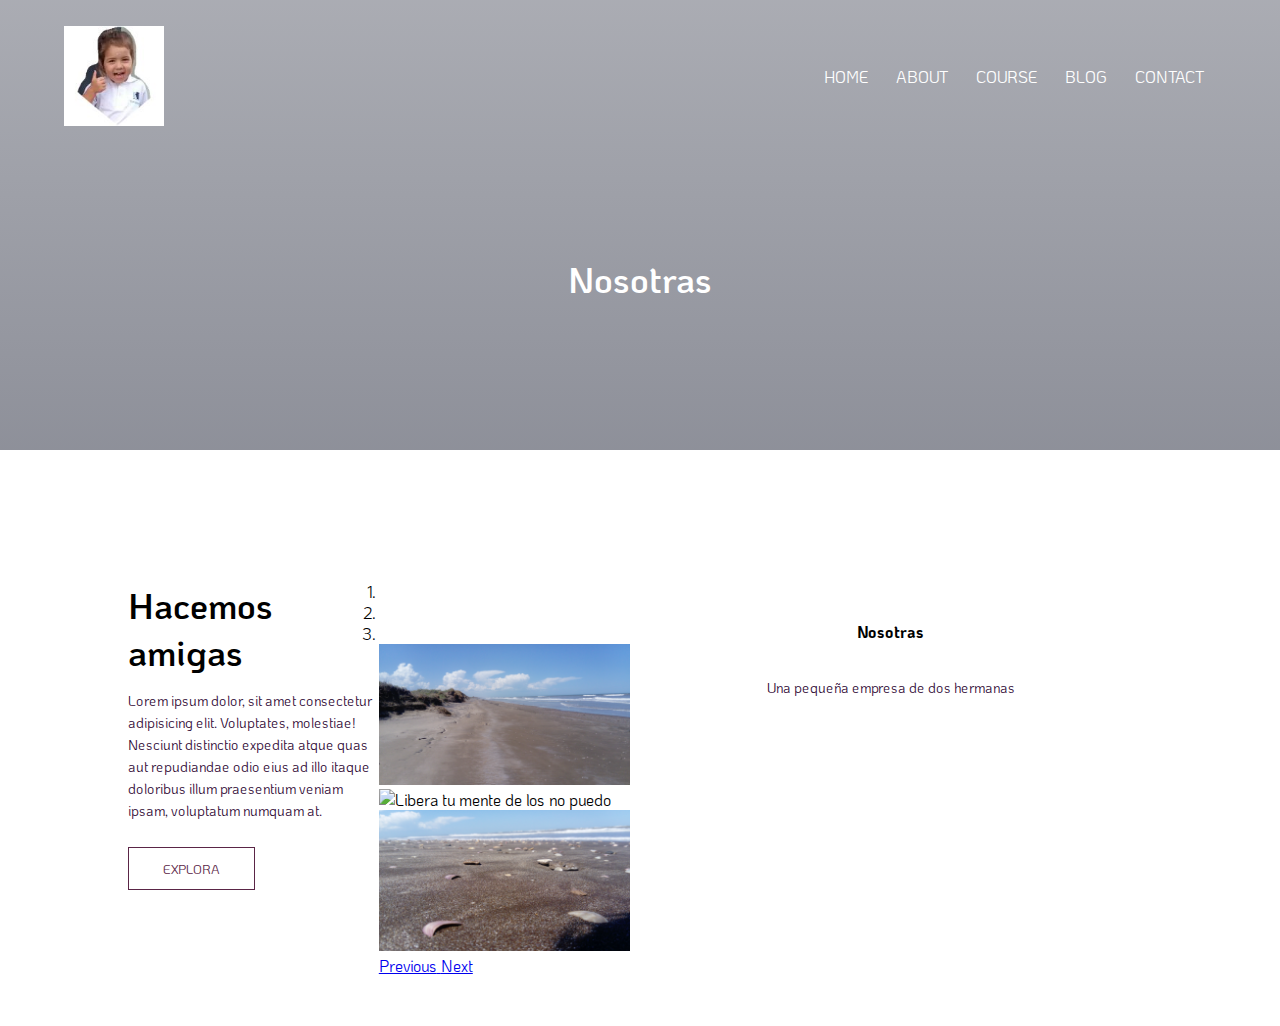
==== indu/indu2.html @ 9e58f837 "Add files via upload" ====
<!DOCTYPE html>
<html lang="en">

<head>
    <meta charset="UTF-8">
    <meta http-equiv="X-UA-Compatible" content="IE=edge">
    <meta name="viewport" content="width=device-width, initial-scale=1.0">
    <link rel="stylesheet" href="https://cdn.jsdelivr.net/npm/bootstrap@4.6.0/dist/css/bootstrap.min.css"
        integrity="sha384-B0vP5xmATw1+K9KRQjQERJvTumQW0nPEzvF6L/Z6nronJ3oUOFUFpCjEUQouq2+l" crossorigin="anonymous">
    <link rel="stylesheet" href="indu1.css">
    <title>Document</title>
    <link rel="preconnect" href="https://fonts.gstatic.com">
    <link href="https://fonts.googleapis.com/css2?family=KoHo:wght@700&display=swap" rel="stylesheet">
    <script src="https://kit.fontawesome.com/6f1da5931c.js" crossorigin="anonymous"></script>

    </head>
    <link rel="icon" href="../anexos/descarga.ico">
    
    <body>
        <section class="sub-header">
            <nav>
                <a href="indu1.html"><img src="../anexos/descarga.jpg"> </a>
                <div class="nav-links" id="navLinks">
                    <i class="fa fa-times" onclick="HideMenu()"> </i>
                    <ul>
                        <li><a href="indu1.html">HOME</a></li>
                        <li><a href="indu2.html">ABOUT</a></li>
                        <li><a href="indu3.html">COURSE</a></li>
                        <li><a href="indu4.html">BLOG</a></li>
                        <li><a href="grid.html">CONTACT</a></li>
                    </ul>
                </div>
                <i class="fa fa-bars" onclick="ShowMenu()"></i>
            </nav>
            <h1>Nosotras</h1>
            
            </section>

<!--NOSOTRAS-->

<section class="about-us">
    <div class= "row"> 
    <div class="about-col">
        <h1>Hacemos amigas</h1>
        <p>Lorem ipsum dolor, sit amet consectetur adipisicing elit. Voluptates, molestiae! Nesciunt distinctio expedita atque quas aut repudiandae odio eius ad illo itaque doloribus illum praesentium veniam ipsam, voluptatum numquam at.</p>
        <a href="" class="hero-btn red-btn">EXPLORA</a>
    </div>
<!--
<div class="about-col">
<img src="../anexos/bb.jpg" >

         </div>
    </div>
</section>
 -->
<!--carousel boostrap-->

<!-- <div class="about-col"> -->
      <div id="carouselExampleIndicators" class="carousel slide about-col" data-ride="carousel">
        <ol class="carousel-indicators">
            <li data-target="#carouselExampleIndicators" data-slide-to="0" class="active"></li>
            <li data-target="#carouselExampleIndicators" data-slide-to="1"></li>
            <li data-target="#carouselExampleIndicators" data-slide-to="2"></li>
        </ol>
        <div class="carousel-inner">
            <div class="carousel-item active">
                <img src="../anexos/b4.JPG" class="d-block w-100" alt="No busques cuentos con 
                    final felíz, busca ser felíz sin tanto cuento" width="300px">
            </div>
            <div class="carousel-item">
                <img src="../anexos/bbb.JPG" class="d-block w-100" alt="Libera tu mente de los no puedo ">
            </div>
            <div class="carousel-item">
                <img src="../anexos/b5.JPG" class="d-block w-100" alt="La alegría es portatil, llevala siempre contigo">
            </div>
        </div>
        <a class="carousel-control-prev" href="#carouselExampleIndicators" role="button" data-slide="prev">
            <span class="carousel-control-prev-icon" aria-hidden="true"></span>
            <span class="sr-only">Previous</span>
        </a>
        <a class="carousel-control-next" href="#carouselExampleIndicators" role="button" data-slide="next">
            <span class="carousel-control-next-icon" aria-hidden="true"></span>
            <span class="sr-only">Next</span>
        </a>
    </div>
  <!--</div>-->  


<!--carousel boostrap-->
<script src="https://code.jquery.com/jquery-3.5.1.slim.min.js"
    integrity="sha384-DfXdz2htPH0lsSSs5nCTpuj/zy4C+OGpamoFVy38MVBnE+IbbVYUew+OrCXaRkfj"
    crossorigin="anonymous"></script>
<script src="https://cdn.jsdelivr.net/npm/bootstrap@4.6.0/dist/js/bootstrap.bundle.min.js"
    integrity="sha384-Piv4xVNRyMGpqkS2by6br4gNJ7DXjqk09RmUpJ8jgGtD7zP9yug3goQfGII0yAns"
    crossorigin="anonymous"></script>



<!-----Footer-->
<section class="footer">
    <h4>Nosotras</h4>
    <p>Una pequeña empresa de dos hermanas</p>
    <div class="icons">
        <i class="fa fa-facebook"></i>
        <i class="fa fa-twitter"></i>
        <i class="fa fa-instagram"></i>
        <i class="fa fa-linkedin"></i>
    </div>



</section>

<!--Para desplegar el menu (en java)-->
<script>
    var navLinks = document.getElementById("navLinks");
    function ShowMenu() {
        navLinks.style.right = "0";
    }
    function HideMenu() {
        navLinks.style.right = "-200px";
    }

</script>

</body>

</html>
---- indu/indu1.css ----
* {
    margin: 0;
    padding: 0;
    font-family: 'KoHo', sans-serif;

}

.header {
    min-height:  100vh;
    width: 100%;
    background-image: linear-gradient(rgba(4,9,30,0.7), rgba(4,9,30,0.7)),
     url(../anexos/landscape.jpg); 
    /*background-repeat: no-repeat;*/
    background-size: cover;
    background-position: center;
    position: relative;
  }
    
nav {
    display: flex;
    padding: 2% 5%;
    justify-content: space-between;
    align-items: center;
}

nav img {
    width: 100px;
    }

.nav-links {
    flex: 1;
    text-align: right;
}

.nav-links ul li {
    list-style: none;
    display: inline-block;
    padding: 8px 12px;
    position: relative;

}
.nav-links ul li a {
    color: white;
    text-decoration: none;
    font-size: 16px;

}

.nav-links ul li::after {
    content: '';
    width: 0%;
    height: 2px;
    background: #f44335;
    display: block;
    margin: auto;
    transition: 0.8s;
 }


 .nav-links ul li:hover::after { 
     width: 100%;
 }

.text-box {
     width: 90%;
     color: #b1056f;
     position: absolute;
     top: 40%;
     left: 50%;
     transform: translate(-50%, -50%);
     text-align: center;
 }

.text-box h1{
     font-size: 62px;

 } 

.text-box p {
     margin: 10px 0 px;
     font-size: 14px;
     color: #fff;
   }

   .hero-btn {
       display: inline-block;
       text-decoration: none;
       color: #fff;
       border: 1px solid #ce1587;
       padding: 12px 34px;
       font-size: 13px;
       background: transparent;
       position: relative;
       cursor: pointer;
   }

   .hero-btn:hover {
       border: 1px solid #5a2546;
       background: #f435d460;
       transition: 1s;
   }

nav .fa{
       display: none;
   }
   @media(max-width: 700px) {
       .text-box h1{
            font-size: 20px;    } 
       .nav-links ul li {
            display: block;         }
       .nav-links {
            position: absolute;
            background: #ce158754;
            height: 100vh;
            width: 200px;
            top: 0;
            right: -200px;
            text-align: left;
            z-index: 2;        
            transition: 1s; 
        }
       nav .fa{ 
            display: block;
            color: #fff;
            margin: 10px;
            font-size: 22px;
            cursor: pointer;     }
       .nav-links ul{
            padding: 30px;    }
}

/*------------ curso------------*/
.curso {
    width: 80;
    margin: auto;
    text-align: center;
    padding-top: 100px;
}
 h1 {
     font-size: 36px;
     font-weight: 600 ;

 }
 p {
     color: rgb(46, 7, 51);
     font-size: 14px;
     font-weight: 300px;
     line-height: 22px;
     padding:10px
     ;
 }

 .row {
     margin-top: 5%;
     display: flex;
     justify-content: space-between;
 }

 .course-col {
     flex-basis: 31%;
     background: #ce158721;
     border-radius: 10px;
     margin-bottom: 5%;
     padding: 20px 12px;
     box-sizing: border-box;
     transition: 0.5s;
 }

 h3 {
     text-align: center;
     font-weight: 600;
     margin: 10px 0;
 }

 .course-col:hover {
     box-shadow: 0 0 20px rgba(0, 0, 0, 0.541);
 }

 @media (max-width: 700px) {
     .row {
         flex-direction: column;
     }
 }

/*-----contacto---*/


.contacto {
     margin: 100px auto;
     width: 80%;
    background-image: linear-gradient(rgba(4, 9, 30, 0.336), rgba(4, 9, 30, 0.452)), url(../anexos/b4.JPG);
     background-size: cover;
     border-radius: 10px;
     text-align: center;
     padding: 120px 0;
    }

.contacto h2 {
    color: #fff;
    margin-bottom: 20px;
    padding: 0;
}

@media (max-width: 700px) {
    .contacto h1 {
        font-size: 24px;

    }
}

/*------footer------*/
.footer {
    width: 100%;
    text-align: center;
    padding: 20px 0;

}

.footer h4 {
    margin-bottom: 25px;
    margin-top: 20px;
    font-weight: bold;
}

.icons .fa{ 
    color:rgba(58, 3, 51, 0.89);
    margin: 0 13px;
    cursor: pointer;
    padding: 18px 0;

}


/*--------nosotras----*/

.sub-header {
    height: 50vh;
    width: 100%;
    background-image: linear-gradient(rgba(4, 9, 30, 0.336), rgba(4, 9, 30, 0.452)), url(../anexos/bbb.JPG);
    background-position: center;
    background-size: cover;
    text-align: center;
    color: #fff;

}

.sub-header h1 {
    margin-top: 100px;
}

.about-us {
    width: 80%;
    margin: auto;
    padding-top: 80px;
    padding-bottom: 50px;
}

.about-col {
    flex-basis: 48%;
    padding: 30px 2 px;
}

.about-col img {
    width: 100%;
}

.about-col h1 {
    padding-top: 0;

}

.about-col p {
    padding: 15px 0 25px;
}

.red-btn {
    border: 1px solid #5a2546;
    background: transparent;
    color: #5a2546;
}

/*-blog-content-----*/

.blog-content {
    width: 80%;
    margin: auto;
    padding: 60px 0;

}

.blog-left{
    flex-basis: 65%;
}

.blog-left img {
    width: 100%;

}
.blog-left h2 {
    color:#5a2546;
    font-weight: 600;
    margin: 30px 0;
}

.blog-left p{
    color: rgb(46, 7, 51);
    padding: 0;

}

.blog-right { 
    flex-basis: 32%;
}

.blog-right h3 {
    background:rgba(58, 3, 51, 0.89);
    color: #fff;
    padding: 7px 0;
    font-size: 16px;
    margin-bottom: 20px;
}

.blog-right div {
    display: flex;
    align-items: center;
    justify-content: space-between;
    color: #555;
    padding: 8px;
    box-sizing: border-box;
}

.comment-box {
    border: 1px solid #555;
    margin:  50px 0;
    padding: 10px 20px;
}

.comment-box h3 {
    text-align: left;
}

.comment-form input, .comment-form textarea{
    width: 100%;
    padding: 10px;
    margin: 15px 0;
    box-sizing: border-box;
    border: none;
    outline: none;
    background: #f0f0f0;
}

.comment-form button {
    margin: 10px 0;
}

/* mapa*/

.location {
    width: 80%;
    margin: auto;
    padding: 80px 0;

}

.location iframe {
    width: 100%;
}
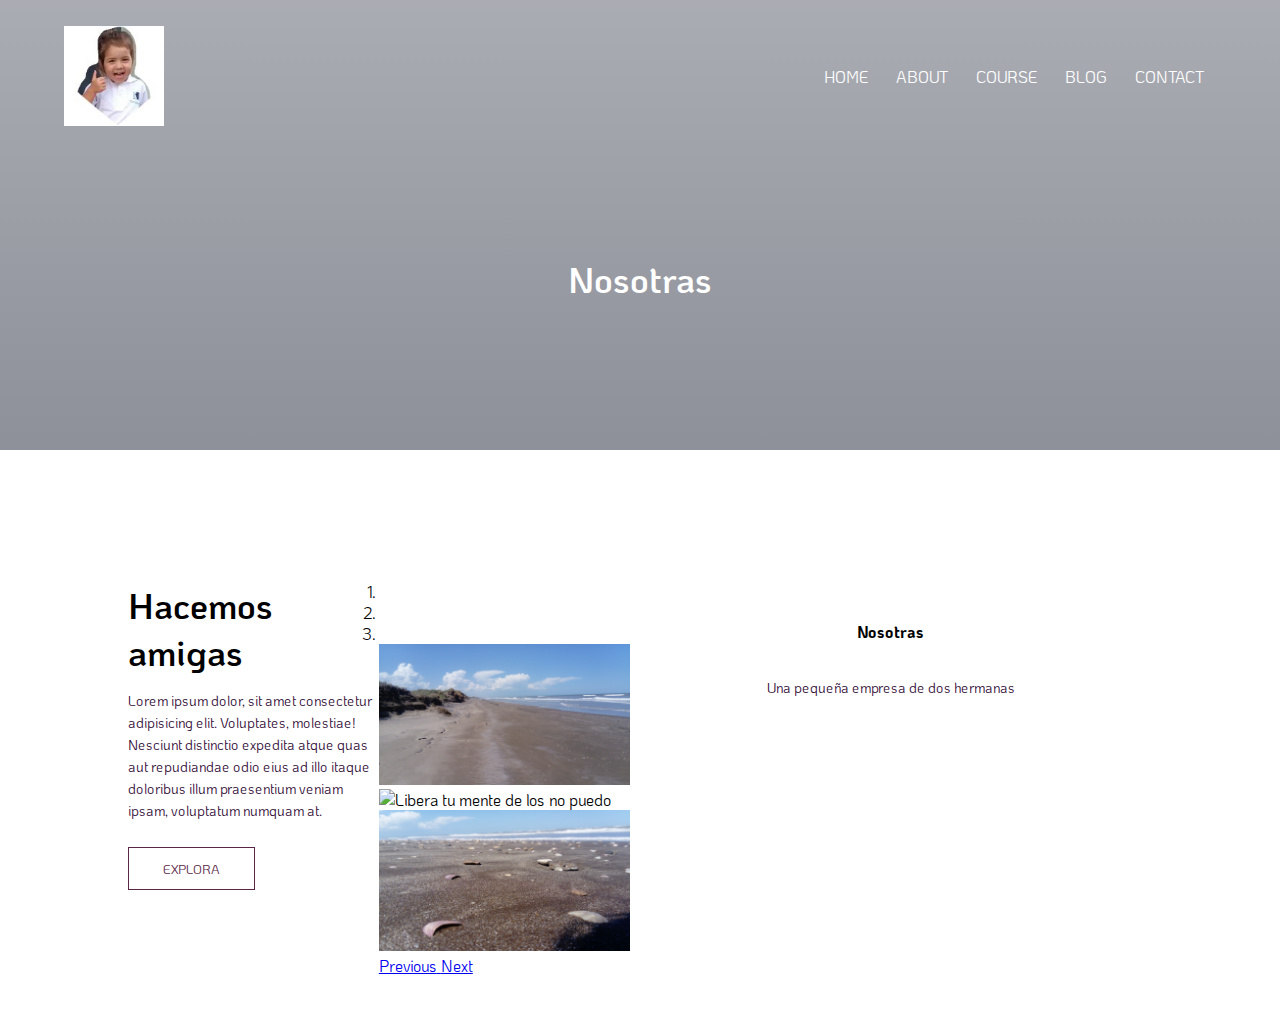
==== commit 05f5883d: "first commit" ====
--- a/indu/indu2.html
+++ b/indu/indu2.html
@@ -1,128 +1,128 @@
-<!DOCTYPE html>
-<html lang="en">
-
-<head>
-    <meta charset="UTF-8">
-    <meta http-equiv="X-UA-Compatible" content="IE=edge">
-    <meta name="viewport" content="width=device-width, initial-scale=1.0">
-    <link rel="stylesheet" href="https://cdn.jsdelivr.net/npm/bootstrap@4.6.0/dist/css/bootstrap.min.css"
-        integrity="sha384-B0vP5xmATw1+K9KRQjQERJvTumQW0nPEzvF6L/Z6nronJ3oUOFUFpCjEUQouq2+l" crossorigin="anonymous">
-    <link rel="stylesheet" href="indu1.css">
-    <title>Document</title>
-    <link rel="preconnect" href="https://fonts.gstatic.com">
-    <link href="https://fonts.googleapis.com/css2?family=KoHo:wght@700&display=swap" rel="stylesheet">
-    <script src="https://kit.fontawesome.com/6f1da5931c.js" crossorigin="anonymous"></script>
-
-    </head>
-    <link rel="icon" href="../anexos/descarga.ico">
-    
-    <body>
-        <section class="sub-header">
-            <nav>
-                <a href="indu1.html"><img src="../anexos/descarga.jpg"> </a>
-                <div class="nav-links" id="navLinks">
-                    <i class="fa fa-times" onclick="HideMenu()"> </i>
-                    <ul>
-                        <li><a href="indu1.html">HOME</a></li>
-                        <li><a href="indu2.html">ABOUT</a></li>
-                        <li><a href="indu3.html">COURSE</a></li>
-                        <li><a href="indu4.html">BLOG</a></li>
-                        <li><a href="grid.html">CONTACT</a></li>
-                    </ul>
-                </div>
-                <i class="fa fa-bars" onclick="ShowMenu()"></i>
-            </nav>
-            <h1>Nosotras</h1>
-            
-            </section>
-
-<!--NOSOTRAS-->
-
-<section class="about-us">
-    <div class= "row"> 
-    <div class="about-col">
-        <h1>Hacemos amigas</h1>
-        <p>Lorem ipsum dolor, sit amet consectetur adipisicing elit. Voluptates, molestiae! Nesciunt distinctio expedita atque quas aut repudiandae odio eius ad illo itaque doloribus illum praesentium veniam ipsam, voluptatum numquam at.</p>
-        <a href="" class="hero-btn red-btn">EXPLORA</a>
-    </div>
-<!--
-<div class="about-col">
-<img src="../anexos/bb.jpg" >
-
-         </div>
-    </div>
-</section>
- -->
-<!--carousel boostrap-->
-
-<!-- <div class="about-col"> -->
-      <div id="carouselExampleIndicators" class="carousel slide about-col" data-ride="carousel">
-        <ol class="carousel-indicators">
-            <li data-target="#carouselExampleIndicators" data-slide-to="0" class="active"></li>
-            <li data-target="#carouselExampleIndicators" data-slide-to="1"></li>
-            <li data-target="#carouselExampleIndicators" data-slide-to="2"></li>
-        </ol>
-        <div class="carousel-inner">
-            <div class="carousel-item active">
-                <img src="../anexos/b4.JPG" class="d-block w-100" alt="No busques cuentos con 
-                    final felíz, busca ser felíz sin tanto cuento" width="300px">
-            </div>
-            <div class="carousel-item">
-                <img src="../anexos/bbb.JPG" class="d-block w-100" alt="Libera tu mente de los no puedo ">
-            </div>
-            <div class="carousel-item">
-                <img src="../anexos/b5.JPG" class="d-block w-100" alt="La alegría es portatil, llevala siempre contigo">
-            </div>
-        </div>
-        <a class="carousel-control-prev" href="#carouselExampleIndicators" role="button" data-slide="prev">
-            <span class="carousel-control-prev-icon" aria-hidden="true"></span>
-            <span class="sr-only">Previous</span>
-        </a>
-        <a class="carousel-control-next" href="#carouselExampleIndicators" role="button" data-slide="next">
-            <span class="carousel-control-next-icon" aria-hidden="true"></span>
-            <span class="sr-only">Next</span>
-        </a>
-    </div>
-  <!--</div>-->  
-
-
-<!--carousel boostrap-->
-<script src="https://code.jquery.com/jquery-3.5.1.slim.min.js"
-    integrity="sha384-DfXdz2htPH0lsSSs5nCTpuj/zy4C+OGpamoFVy38MVBnE+IbbVYUew+OrCXaRkfj"
-    crossorigin="anonymous"></script>
-<script src="https://cdn.jsdelivr.net/npm/bootstrap@4.6.0/dist/js/bootstrap.bundle.min.js"
-    integrity="sha384-Piv4xVNRyMGpqkS2by6br4gNJ7DXjqk09RmUpJ8jgGtD7zP9yug3goQfGII0yAns"
-    crossorigin="anonymous"></script>
-
-
-
-<!-----Footer-->
-<section class="footer">
-    <h4>Nosotras</h4>
-    <p>Una pequeña empresa de dos hermanas</p>
-    <div class="icons">
-        <i class="fa fa-facebook"></i>
-        <i class="fa fa-twitter"></i>
-        <i class="fa fa-instagram"></i>
-        <i class="fa fa-linkedin"></i>
-    </div>
-
-
-
-</section>
-
-<!--Para desplegar el menu (en java)-->
-<script>
-    var navLinks = document.getElementById("navLinks");
-    function ShowMenu() {
-        navLinks.style.right = "0";
-    }
-    function HideMenu() {
-        navLinks.style.right = "-200px";
-    }
-
-</script>
-
-</body>
-
+<!DOCTYPE html>
+<html lang="en">
+
+<head>
+    <meta charset="UTF-8">
+    <meta http-equiv="X-UA-Compatible" content="IE=edge">
+    <meta name="viewport" content="width=device-width, initial-scale=1.0">
+    <link rel="stylesheet" href="https://cdn.jsdelivr.net/npm/bootstrap@4.6.0/dist/css/bootstrap.min.css"
+        integrity="sha384-B0vP5xmATw1+K9KRQjQERJvTumQW0nPEzvF6L/Z6nronJ3oUOFUFpCjEUQouq2+l" crossorigin="anonymous">
+    <link rel="stylesheet" href="indu1.css">
+    <title>Document</title>
+    <link rel="preconnect" href="https://fonts.gstatic.com">
+    <link href="https://fonts.googleapis.com/css2?family=KoHo:wght@700&display=swap" rel="stylesheet">
+    <script src="https://kit.fontawesome.com/6f1da5931c.js" crossorigin="anonymous"></script>
+
+    </head>
+    <link rel="icon" href="../anexos/descarga.ico">
+    
+    <body>
+        <section class="sub-header">
+            <nav>
+                <a href="index.html"><img src="../anexos/descarga.jpg"> </a>
+                <div class="nav-links" id="navLinks">
+                    <i class="fa fa-times" onclick="HideMenu()"> </i>
+                    <ul>
+                        <li><a href="index.html">HOME</a></li>
+                        <li><a href="indu2.html">ABOUT</a></li>
+                        <li><a href="indu3.html">COURSE</a></li>
+                        <li><a href="indu4.html">BLOG</a></li>
+                        <li><a href="indu5.html">CONTACT</a></li>
+                    </ul>
+                </div>
+                <i class="fa fa-bars" onclick="ShowMenu()"></i>
+            </nav>
+            <h1>Nosotras</h1>
+            
+            </section>
+
+<!--NOSOTRAS-->
+
+<section class="about-us">
+    <div class= "row"> 
+    <div class="about-col">
+        <h1>Hacemos amigas</h1>
+        <p>Lorem ipsum dolor, sit amet consectetur adipisicing elit. Voluptates, molestiae! Nesciunt distinctio expedita atque quas aut repudiandae odio eius ad illo itaque doloribus illum praesentium veniam ipsam, voluptatum numquam at.</p>
+        <a href="" class="hero-btn red-btn">EXPLORA</a>
+    </div>
+<!--
+<div class="about-col">
+<img src="../anexos/bb.jpg" >
+
+         </div>
+    </div>
+</section>
+ -->
+<!--carousel boostrap-->
+
+<!-- <div class="about-col"> -->
+      <div id="carouselExampleIndicators" class="carousel slide about-col" data-ride="carousel">
+        <ol class="carousel-indicators">
+            <li data-target="#carouselExampleIndicators" data-slide-to="0" class="active"></li>
+            <li data-target="#carouselExampleIndicators" data-slide-to="1"></li>
+            <li data-target="#carouselExampleIndicators" data-slide-to="2"></li>
+        </ol>
+        <div class="carousel-inner">
+            <div class="carousel-item active">
+                <img src="../anexos/b4.JPG" class="d-block w-100" alt="No busques cuentos con 
+                    final felíz, busca ser felíz sin tanto cuento" width="300px">
+            </div>
+            <div class="carousel-item">
+                <img src="../anexos/bbb.JPG" class="d-block w-100" alt="Libera tu mente de los no puedo ">
+            </div>
+            <div class="carousel-item">
+                <img src="../anexos/b5.JPG" class="d-block w-100" alt="La alegría es portatil, llevala siempre contigo">
+            </div>
+        </div>
+        <a class="carousel-control-prev" href="#carouselExampleIndicators" role="button" data-slide="prev">
+            <span class="carousel-control-prev-icon" aria-hidden="true"></span>
+            <span class="sr-only">Previous</span>
+        </a>
+        <a class="carousel-control-next" href="#carouselExampleIndicators" role="button" data-slide="next">
+            <span class="carousel-control-next-icon" aria-hidden="true"></span>
+            <span class="sr-only">Next</span>
+        </a>
+    </div>
+  <!--</div>-->  
+
+
+<!--carousel boostrap-->
+<script src="https://code.jquery.com/jquery-3.5.1.slim.min.js"
+    integrity="sha384-DfXdz2htPH0lsSSs5nCTpuj/zy4C+OGpamoFVy38MVBnE+IbbVYUew+OrCXaRkfj"
+    crossorigin="anonymous"></script>
+<script src="https://cdn.jsdelivr.net/npm/bootstrap@4.6.0/dist/js/bootstrap.bundle.min.js"
+    integrity="sha384-Piv4xVNRyMGpqkS2by6br4gNJ7DXjqk09RmUpJ8jgGtD7zP9yug3goQfGII0yAns"
+    crossorigin="anonymous"></script>
+
+
+
+<!-----Footer-->
+<section class="footer">
+    <h4>Nosotras</h4>
+    <p>Una pequeña empresa de dos hermanas</p>
+    <div class="icons">
+        <i class="fa fa-facebook"></i>
+        <i class="fa fa-twitter"></i>
+        <i class="fa fa-instagram"></i>
+        <i class="fa fa-linkedin"></i>
+    </div>
+
+
+
+</section>
+
+<!--Para desplegar el menu (en java)-->
+<script>
+    var navLinks = document.getElementById("navLinks");
+    function ShowMenu() {
+        navLinks.style.right = "0";
+    }
+    function HideMenu() {
+        navLinks.style.right = "-200px";
+    }
+
+</script>
+
+</body>
+
 </html>--- a/indu/indu1.css
+++ b/indu/indu1.css
@@ -1,368 +1,368 @@
-
-* {
-    margin: 0;
-    padding: 0;
-    font-family: 'KoHo', sans-serif;
-
-}
-
-.header {
-    min-height:  100vh;
-    width: 100%;
-    background-image: linear-gradient(rgba(4,9,30,0.7), rgba(4,9,30,0.7)),
-     url(../anexos/landscape.jpg); 
-    /*background-repeat: no-repeat;*/
-    background-size: cover;
-    background-position: center;
-    position: relative;
-  }
-    
-nav {
-    display: flex;
-    padding: 2% 5%;
-    justify-content: space-between;
-    align-items: center;
-}
-
-nav img {
-    width: 100px;
-    }
-
-.nav-links {
-    flex: 1;
-    text-align: right;
-}
-
-.nav-links ul li {
-    list-style: none;
-    display: inline-block;
-    padding: 8px 12px;
-    position: relative;
-
-}
-.nav-links ul li a {
-    color: white;
-    text-decoration: none;
-    font-size: 16px;
-
-}
-
-.nav-links ul li::after {
-    content: '';
-    width: 0%;
-    height: 2px;
-    background: #f44335;
-    display: block;
-    margin: auto;
-    transition: 0.8s;
- }
-
-
- .nav-links ul li:hover::after { 
-     width: 100%;
- }
-
-.text-box {
-     width: 90%;
-     color: #b1056f;
-     position: absolute;
-     top: 40%;
-     left: 50%;
-     transform: translate(-50%, -50%);
-     text-align: center;
- }
-
-.text-box h1{
-     font-size: 62px;
-
- } 
-
-.text-box p {
-     margin: 10px 0 px;
-     font-size: 14px;
-     color: #fff;
-   }
-
-   .hero-btn {
-       display: inline-block;
-       text-decoration: none;
-       color: #fff;
-       border: 1px solid #ce1587;
-       padding: 12px 34px;
-       font-size: 13px;
-       background: transparent;
-       position: relative;
-       cursor: pointer;
-   }
-
-   .hero-btn:hover {
-       border: 1px solid #5a2546;
-       background: #f435d460;
-       transition: 1s;
-   }
-
-nav .fa{
-       display: none;
-   }
-   @media(max-width: 700px) {
-       .text-box h1{
-            font-size: 20px;    } 
-       .nav-links ul li {
-            display: block;         }
-       .nav-links {
-            position: absolute;
-            background: #ce158754;
-            height: 100vh;
-            width: 200px;
-            top: 0;
-            right: -200px;
-            text-align: left;
-            z-index: 2;        
-            transition: 1s; 
-        }
-       nav .fa{ 
-            display: block;
-            color: #fff;
-            margin: 10px;
-            font-size: 22px;
-            cursor: pointer;     }
-       .nav-links ul{
-            padding: 30px;    }
-}
-
-/*------------ curso------------*/
-.curso {
-    width: 80;
-    margin: auto;
-    text-align: center;
-    padding-top: 100px;
-}
- h1 {
-     font-size: 36px;
-     font-weight: 600 ;
-
- }
- p {
-     color: rgb(46, 7, 51);
-     font-size: 14px;
-     font-weight: 300px;
-     line-height: 22px;
-     padding:10px
-     ;
- }
-
- .row {
-     margin-top: 5%;
-     display: flex;
-     justify-content: space-between;
- }
-
- .course-col {
-     flex-basis: 31%;
-     background: #ce158721;
-     border-radius: 10px;
-     margin-bottom: 5%;
-     padding: 20px 12px;
-     box-sizing: border-box;
-     transition: 0.5s;
- }
-
- h3 {
-     text-align: center;
-     font-weight: 600;
-     margin: 10px 0;
- }
-
- .course-col:hover {
-     box-shadow: 0 0 20px rgba(0, 0, 0, 0.541);
- }
-
- @media (max-width: 700px) {
-     .row {
-         flex-direction: column;
-     }
- }
-
-/*-----contacto---*/
-
-
-.contacto {
-     margin: 100px auto;
-     width: 80%;
-    background-image: linear-gradient(rgba(4, 9, 30, 0.336), rgba(4, 9, 30, 0.452)), url(../anexos/b4.JPG);
-     background-size: cover;
-     border-radius: 10px;
-     text-align: center;
-     padding: 120px 0;
-    }
-
-.contacto h2 {
-    color: #fff;
-    margin-bottom: 20px;
-    padding: 0;
-}
-
-@media (max-width: 700px) {
-    .contacto h1 {
-        font-size: 24px;
-
-    }
-}
-
-/*------footer------*/
-.footer {
-    width: 100%;
-    text-align: center;
-    padding: 20px 0;
-
-}
-
-.footer h4 {
-    margin-bottom: 25px;
-    margin-top: 20px;
-    font-weight: bold;
-}
-
-.icons .fa{ 
-    color:rgba(58, 3, 51, 0.89);
-    margin: 0 13px;
-    cursor: pointer;
-    padding: 18px 0;
-
-}
-
-
-/*--------nosotras----*/
-
-.sub-header {
-    height: 50vh;
-    width: 100%;
-    background-image: linear-gradient(rgba(4, 9, 30, 0.336), rgba(4, 9, 30, 0.452)), url(../anexos/bbb.JPG);
-    background-position: center;
-    background-size: cover;
-    text-align: center;
-    color: #fff;
-
-}
-
-.sub-header h1 {
-    margin-top: 100px;
-}
-
-.about-us {
-    width: 80%;
-    margin: auto;
-    padding-top: 80px;
-    padding-bottom: 50px;
-}
-
-.about-col {
-    flex-basis: 48%;
-    padding: 30px 2 px;
-}
-
-.about-col img {
-    width: 100%;
-}
-
-.about-col h1 {
-    padding-top: 0;
-
-}
-
-.about-col p {
-    padding: 15px 0 25px;
-}
-
-.red-btn {
-    border: 1px solid #5a2546;
-    background: transparent;
-    color: #5a2546;
-}
-
-/*-blog-content-----*/
-
-.blog-content {
-    width: 80%;
-    margin: auto;
-    padding: 60px 0;
-
-}
-
-.blog-left{
-    flex-basis: 65%;
-}
-
-.blog-left img {
-    width: 100%;
-
-}
-.blog-left h2 {
-    color:#5a2546;
-    font-weight: 600;
-    margin: 30px 0;
-}
-
-.blog-left p{
-    color: rgb(46, 7, 51);
-    padding: 0;
-
-}
-
-.blog-right { 
-    flex-basis: 32%;
-}
-
-.blog-right h3 {
-    background:rgba(58, 3, 51, 0.89);
-    color: #fff;
-    padding: 7px 0;
-    font-size: 16px;
-    margin-bottom: 20px;
-}
-
-.blog-right div {
-    display: flex;
-    align-items: center;
-    justify-content: space-between;
-    color: #555;
-    padding: 8px;
-    box-sizing: border-box;
-}
-
-.comment-box {
-    border: 1px solid #555;
-    margin:  50px 0;
-    padding: 10px 20px;
-}
-
-.comment-box h3 {
-    text-align: left;
-}
-
-.comment-form input, .comment-form textarea{
-    width: 100%;
-    padding: 10px;
-    margin: 15px 0;
-    box-sizing: border-box;
-    border: none;
-    outline: none;
-    background: #f0f0f0;
-}
-
-.comment-form button {
-    margin: 10px 0;
-}
-
-/* mapa*/
-
-.location {
-    width: 80%;
-    margin: auto;
-    padding: 80px 0;
-
-}
-
-.location iframe {
-    width: 100%;
+
+* {
+    margin: 0;
+    padding: 0;
+    font-family: 'KoHo', sans-serif;
+
+}
+
+.header {
+    min-height:  100vh;
+    width: 100%;
+    background-image: linear-gradient(rgba(4,9,30,0.7), rgba(4,9,30,0.7)),
+     url(../anexos/landscape.jpg); 
+    /*background-repeat: no-repeat;*/
+    background-size: cover;
+    background-position: center;
+    position: relative;
+  }
+    
+nav {
+    display: flex;
+    padding: 2% 5%;
+    justify-content: space-between;
+    align-items: center;
+}
+
+nav img {
+    width: 100px;
+    }
+
+.nav-links {
+    flex: 1;
+    text-align: right;
+}
+
+.nav-links ul li {
+    list-style: none;
+    display: inline-block;
+    padding: 8px 12px;
+    position: relative;
+
+}
+.nav-links ul li a {
+    color: white;
+    text-decoration: none;
+    font-size: 16px;
+
+}
+
+.nav-links ul li::after {
+    content: '';
+    width: 0%;
+    height: 2px;
+    background: #f44335;
+    display: block;
+    margin: auto;
+    transition: 0.8s;
+ }
+
+
+ .nav-links ul li:hover::after { 
+     width: 100%;
+ }
+
+.text-box {
+     width: 90%;
+     color: #b1056f;
+     position: absolute;
+     top: 40%;
+     left: 50%;
+     transform: translate(-50%, -50%);
+     text-align: center;
+ }
+
+.text-box h1{
+     font-size: 62px;
+
+ } 
+
+.text-box p {
+     margin: 10px 0 px;
+     font-size: 14px;
+     color: #fff;
+   }
+
+   .hero-btn {
+       display: inline-block;
+       text-decoration: none;
+       color: #fff;
+       border: 1px solid #ce1587;
+       padding: 12px 34px;
+       font-size: 13px;
+       background: transparent;
+       position: relative;
+       cursor: pointer;
+   }
+
+   .hero-btn:hover {
+       border: 1px solid #5a2546;
+       background: #f435d460;
+       transition: 1s;
+   }
+
+nav .fa{
+       display: none;
+   }
+   @media(max-width: 700px) {
+       .text-box h1{
+            font-size: 20px;    } 
+       .nav-links ul li {
+            display: block;         }
+       .nav-links {
+            position: absolute;
+            background: #ce158754;
+            height: 100vh;
+            width: 200px;
+            top: 0;
+            right: -200px;
+            text-align: left;
+            z-index: 2;        
+            transition: 1s; 
+        }
+       nav .fa{ 
+            display: block;
+            color: #fff;
+            margin: 10px;
+            font-size: 22px;
+            cursor: pointer;     }
+       .nav-links ul{
+            padding: 30px;    }
+}
+
+/*------------ curso------------*/
+.curso {
+    width: 80;
+    margin: auto;
+    text-align: center;
+    padding-top: 100px;
+}
+ h1 {
+     font-size: 36px;
+     font-weight: 600 ;
+
+ }
+ p {
+     color: rgb(46, 7, 51);
+     font-size: 14px;
+     font-weight: 300px;
+     line-height: 22px;
+     padding:10px
+     ;
+ }
+
+ .row {
+     margin-top: 5%;
+     display: flex;
+     justify-content: space-between;
+ }
+
+ .course-col {
+     flex-basis: 31%;
+     background: #ce158721;
+     border-radius: 10px;
+     margin-bottom: 5%;
+     padding: 20px 12px;
+     box-sizing: border-box;
+     transition: 0.5s;
+ }
+
+ h3 {
+     text-align: center;
+     font-weight: 600;
+     margin: 10px 0;
+ }
+
+ .course-col:hover {
+     box-shadow: 0 0 20px rgba(0, 0, 0, 0.541);
+ }
+
+ @media (max-width: 700px) {
+     .row {
+         flex-direction: column;
+     }
+ }
+
+/*-----contacto---*/
+
+
+.contacto {
+     margin: 100px auto;
+     width: 80%;
+    background-image: linear-gradient(rgba(4, 9, 30, 0.336), rgba(4, 9, 30, 0.452)), url(../anexos/b4.JPG);
+     background-size: cover;
+     border-radius: 10px;
+     text-align: center;
+     padding: 120px 0;
+    }
+
+.contacto h2 {
+    color: #fff;
+    margin-bottom: 20px;
+    padding: 0;
+}
+
+@media (max-width: 700px) {
+    .contacto h1 {
+        font-size: 24px;
+
+    }
+}
+
+/*------footer------*/
+.footer {
+    width: 100%;
+    text-align: center;
+    padding: 20px 0;
+
+}
+
+.footer h4 {
+    margin-bottom: 25px;
+    margin-top: 20px;
+    font-weight: bold;
+}
+
+.icons .fa{ 
+    color:rgba(58, 3, 51, 0.89);
+    margin: 0 13px;
+    cursor: pointer;
+    padding: 18px 0;
+
+}
+
+
+/*--------nosotras----*/
+
+.sub-header {
+    height: 50vh;
+    width: 100%;
+    background-image: linear-gradient(rgba(4, 9, 30, 0.336), rgba(4, 9, 30, 0.452)), url(../anexos/bbb.JPG);
+    background-position: center;
+    background-size: cover;
+    text-align: center;
+    color: #fff;
+
+}
+
+.sub-header h1 {
+    margin-top: 100px;
+}
+
+.about-us {
+    width: 80%;
+    margin: auto;
+    padding-top: 80px;
+    padding-bottom: 50px;
+}
+
+.about-col {
+    flex-basis: 48%;
+    padding: 30px 2 px;
+}
+
+.about-col img {
+    width: 100%;
+}
+
+.about-col h1 {
+    padding-top: 0;
+
+}
+
+.about-col p {
+    padding: 15px 0 25px;
+}
+
+.red-btn {
+    border: 1px solid #5a2546;
+    background: transparent;
+    color: #5a2546;
+}
+
+/*-blog-content-----*/
+
+.blog-content {
+    width: 80%;
+    margin: auto;
+    padding: 60px 0;
+
+}
+
+.blog-left{
+    flex-basis: 65%;
+}
+
+.blog-left img {
+    width: 100%;
+
+}
+.blog-left h2 {
+    color:#5a2546;
+    font-weight: 600;
+    margin: 30px 0;
+}
+
+.blog-left p{
+    color: rgb(46, 7, 51);
+    padding: 0;
+
+}
+
+.blog-right { 
+    flex-basis: 32%;
+}
+
+.blog-right h3 {
+    background:rgba(58, 3, 51, 0.89);
+    color: #fff;
+    padding: 7px 0;
+    font-size: 16px;
+    margin-bottom: 20px;
+}
+
+.blog-right div {
+    display: flex;
+    align-items: center;
+    justify-content: space-between;
+    color: #555;
+    padding: 8px;
+    box-sizing: border-box;
+}
+
+.comment-box {
+    border: 1px solid #555;
+    margin:  50px 0;
+    padding: 10px 20px;
+}
+
+.comment-box h3 {
+    text-align: left;
+}
+
+.comment-form input, .comment-form textarea{
+    width: 100%;
+    padding: 10px;
+    margin: 15px 0;
+    box-sizing: border-box;
+    border: none;
+    outline: none;
+    background: #f0f0f0;
+}
+
+.comment-form button {
+    margin: 10px 0;
+}
+
+/* mapa*/
+
+.location {
+    width: 80%;
+    margin: auto;
+    padding: 80px 0;
+
+}
+
+.location iframe {
+    width: 100%;
 }